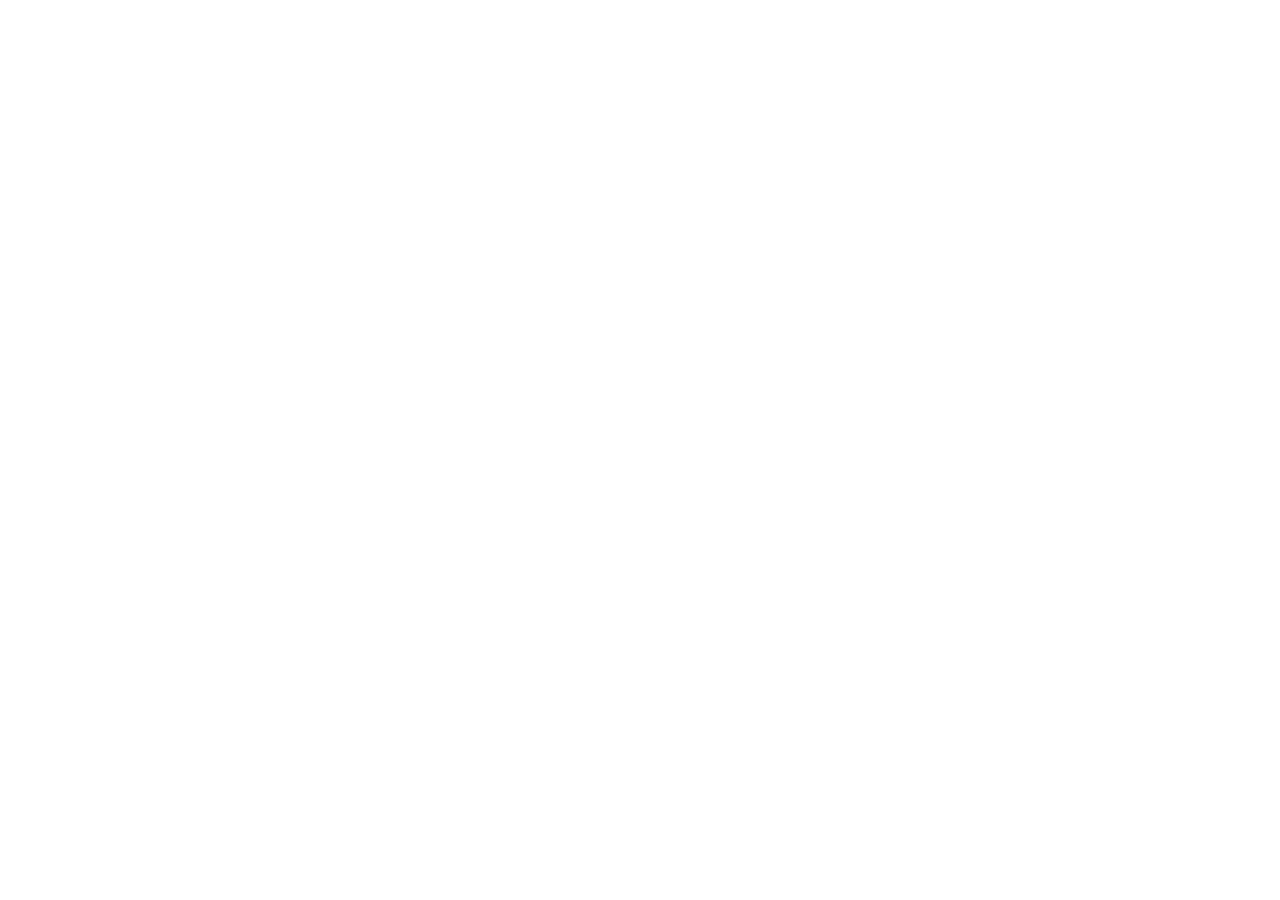
==== API/site.html @ ac7fe65d "API Project" ====
<!DOCTYPE html>
<html lang="en">
  <head>
    <meta charset="UTF-8" />
    <meta http-equiv="X-UA-Compatible" content="IE=edge" />
    <meta name="viewport" content="width=device-width, initial-scale=1.0" />
    <title>Book Form</title>
    <link rel="stylesheet" href="CSS/bootstrap.min.css" />
    <link rel="stylesheet" href="CSS/all.min.css" />
    <link rel="stylesheet" href="CSS/styles.css" />
  </head>
  <body>
    <script src="js/script.js"></script>
    <script src="js/bootstrap.bundle.min.js"></script>
  </body>
</html>
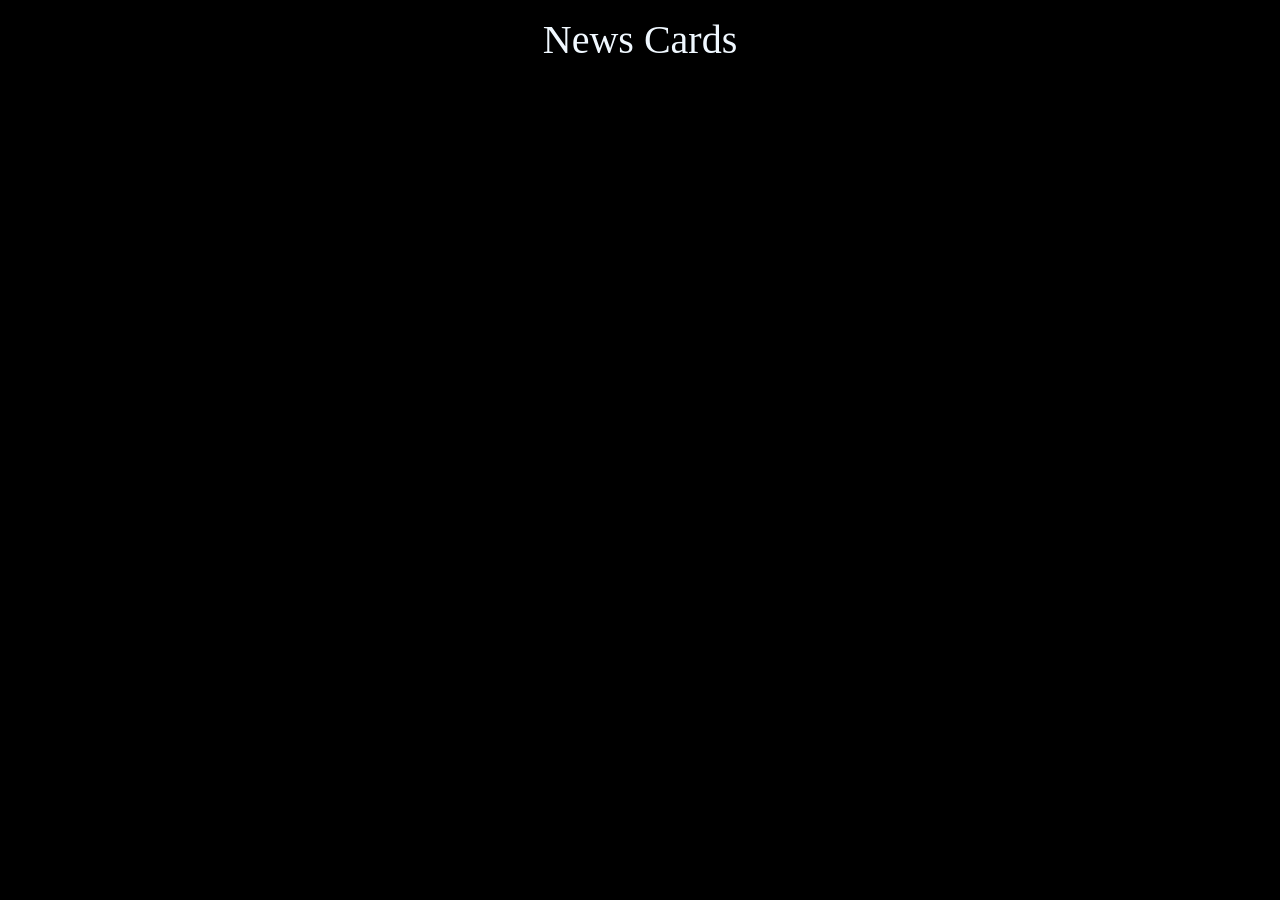
==== commit 92d6555f: "Done" ====
--- a/API/site.html
+++ b/API/site.html
@@ -4,12 +4,22 @@
     <meta charset="UTF-8" />
     <meta http-equiv="X-UA-Compatible" content="IE=edge" />
     <meta name="viewport" content="width=device-width, initial-scale=1.0" />
-    <title>Book Form</title>
+    <title>News Cards</title>
     <link rel="stylesheet" href="CSS/bootstrap.min.css" />
     <link rel="stylesheet" href="CSS/all.min.css" />
     <link rel="stylesheet" href="CSS/styles.css" />
   </head>
   <body>
+    <div class="container-fluid">
+      <div class="row">
+        <div class="col-12 d-flex justify-content-center p-3">
+          <h1>News Cards</h1>
+        </div>
+        <div id="cont" class="row">
+          
+        </div>
+      </div>
+    </div>
     <script src="js/script.js"></script>
     <script src="js/bootstrap.bundle.min.js"></script>
   </body>
--- a/API/CSS/styles.css
+++ b/API/CSS/styles.css
@@ -0,0 +1,28 @@
+body {
+  background: #000;
+  font-family: serif;
+}
+h1 {
+  color: aliceblue;
+}
+
+.box {
+  /* background-color: rgb(199, 167, 228); */
+  background-color: white;
+  border-radius: 8px;
+  height: 500px;
+  overflow-y: auto;
+  box-shadow: 0 2px 4px rgba(0,0,0,0.2);
+}
+.imgBox img{
+  width: 100%;
+  height: 300px;
+}
+.title {
+  font-size: 1.2em;
+  margin-bottom: 10px;
+}
+.content {
+  font-size: 1em;
+  color: #333;
+}
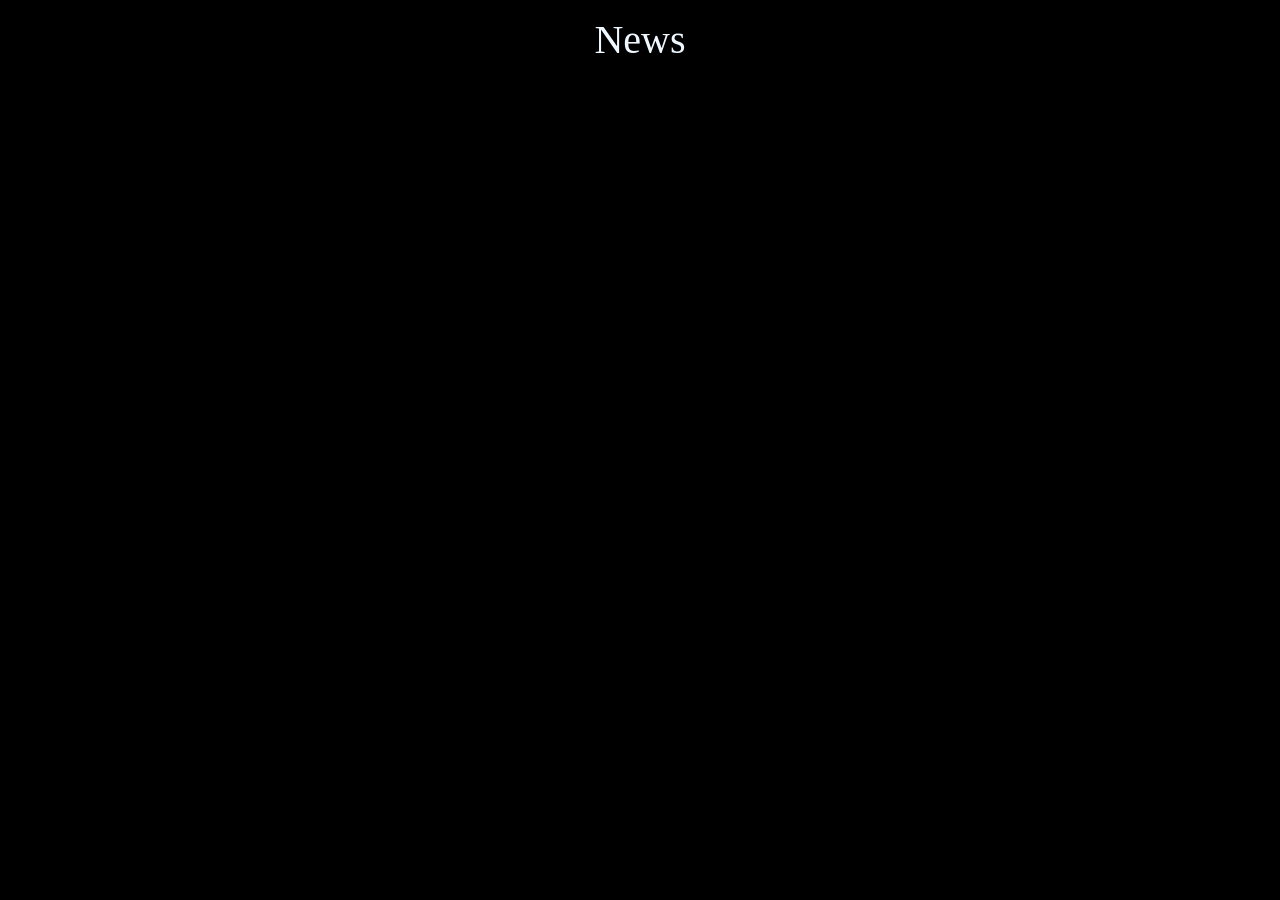
==== commit e990073a: "format" ====
--- a/API/site.html
+++ b/API/site.html
@@ -4,7 +4,7 @@
     <meta charset="UTF-8" />
     <meta http-equiv="X-UA-Compatible" content="IE=edge" />
     <meta name="viewport" content="width=device-width, initial-scale=1.0" />
-    <title>News Cards</title>
+    <title>News</title>
     <link rel="stylesheet" href="CSS/bootstrap.min.css" />
     <link rel="stylesheet" href="CSS/all.min.css" />
     <link rel="stylesheet" href="CSS/styles.css" />
@@ -13,11 +13,9 @@
     <div class="container-fluid">
       <div class="row">
         <div class="col-12 d-flex justify-content-center p-3">
-          <h1>News Cards</h1>
+          <h1>News</h1>
         </div>
-        <div id="cont" class="row">
-          
-        </div>
+        <div id="cont" class="row"></div>
       </div>
     </div>
     <script src="js/script.js"></script>
--- a/API/CSS/styles.css
+++ b/API/CSS/styles.css
@@ -5,16 +5,15 @@
 h1 {
   color: aliceblue;
 }
-
 .box {
   /* background-color: rgb(199, 167, 228); */
   background-color: white;
   border-radius: 8px;
   height: 500px;
   overflow-y: auto;
-  box-shadow: 0 2px 4px rgba(0,0,0,0.2);
+  box-shadow: 0 2px 4px rgba(0, 0, 0, 0.2);
 }
-.imgBox img{
+.imgBox img {
   width: 100%;
   height: 300px;
 }
